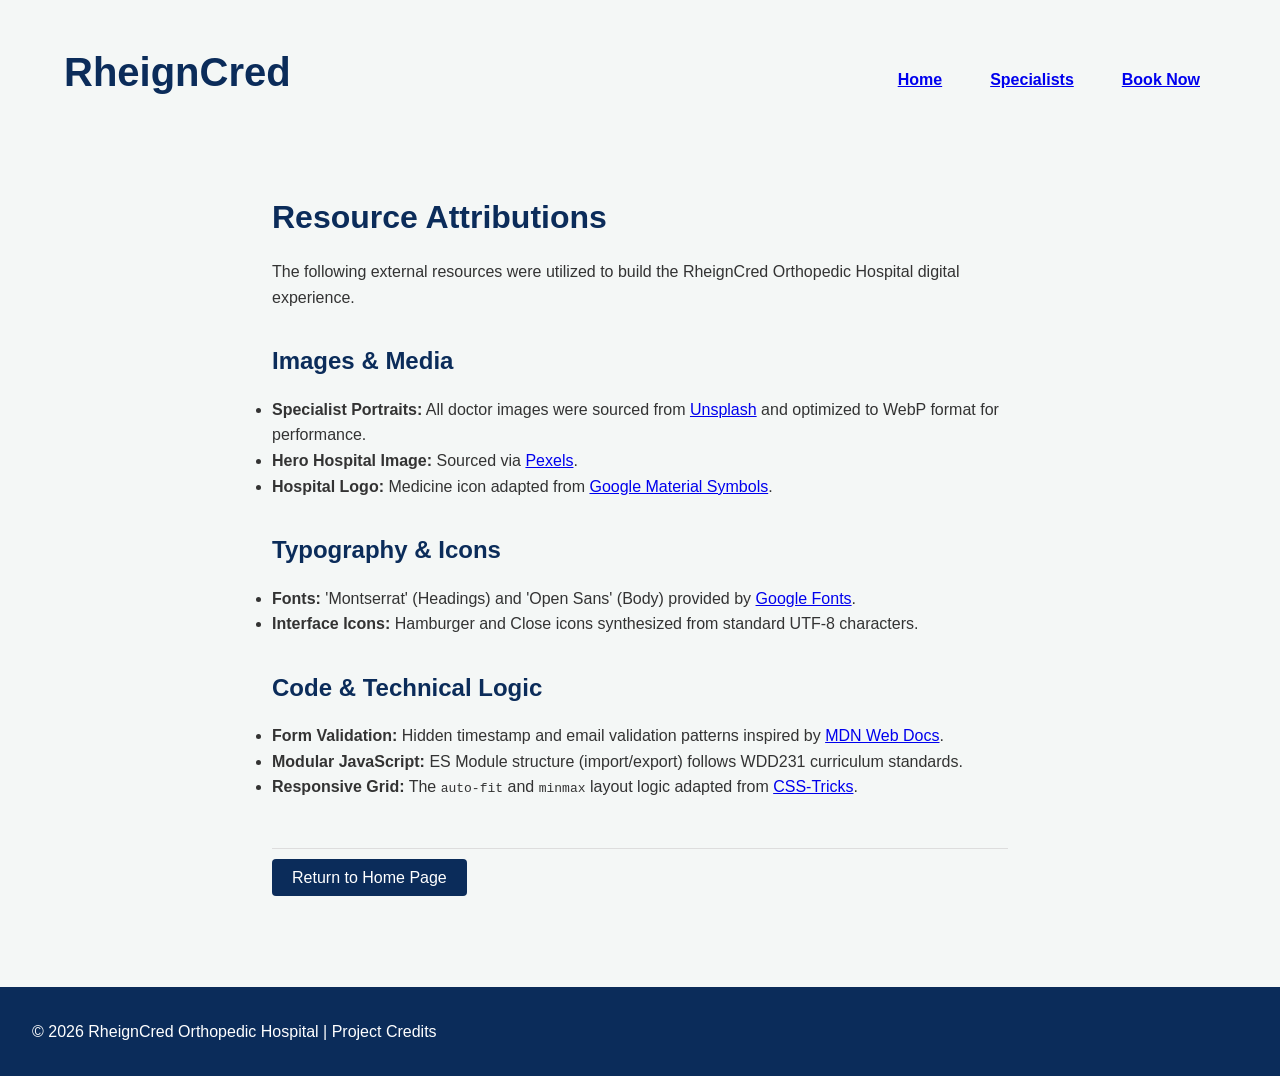
==== attributions.html @ 3e3cfd41 "come" ====
<!DOCTYPE html>
<html lang="en-NG">
<head>
    <meta charset="UTF-8">
    <meta name="viewport" content="width=device-width, initial-scale=1.0">
    <title>Resource Attributions | RheignCred Orthopedic Hospital</title>
    
    <link rel="stylesheet" href="styles/small.css">
    <link rel="stylesheet" href="styles/larger.css">
</head>
<body class="attributions-page">
    <header>
        <div class="logo-area">
            <h1>RheignCred</h1>
        </div>
        <nav>
            <ul id="nav-list" style="display: flex; list-style: none; gap: 1rem;">
                <li><a href="index.html">Home</a></li>
                <li><a href="directory.html">Specialists</a></li>
                <li><a href="join.html">Book Now</a></li>
            </ul>
        </nav>
    </header>

    <main style="padding: 2rem; max-width: 800px; margin: 0 auto;">
        <h1>Resource Attributions</h1>
        <p>The following external resources were utilized to build the RheignCred Orthopedic Hospital digital experience.</p>

        <section style="margin-top: 2rem;">
            <h2>Images & Media</h2>
            <ul>
                <li><strong>Specialist Portraits:</strong> All doctor images were sourced from <a href="https://unsplash.com" target="_blank">Unsplash</a> and optimized to WebP format for performance.</li>
                <li><strong>Hero Hospital Image:</strong> Sourced via <a href="https://www.pexels.com" target="_blank">Pexels</a>.</li>
                <li><strong>Hospital Logo:</strong> Medicine icon adapted from <a href="https://fonts.google.com/icons" target="_blank">Google Material Symbols</a>.</li>
            </ul>
        </section>

        <section style="margin-top: 2rem;">
            <h2>Typography & Icons</h2>
            <ul>
                <li><strong>Fonts:</strong> 'Montserrat' (Headings) and 'Open Sans' (Body) provided by <a href="https://fonts.google.com" target="_blank">Google Fonts</a>.</li>
                <li><strong>Interface Icons:</strong> Hamburger and Close icons synthesized from standard UTF-8 characters.</li>
            </ul>
        </section>

        <section style="margin-top: 2rem;">
            <h2>Code & Technical Logic</h2>
            <ul>
                <li><strong>Form Validation:</strong> Hidden timestamp and email validation patterns inspired by <a href="https://developer.mozilla.org/en-US/" target="_blank">MDN Web Docs</a>.</li>
                <li><strong>Modular JavaScript:</strong> ES Module structure (import/export) follows WDD231 curriculum standards.</li>
                <li><strong>Responsive Grid:</strong> The <code>auto-fit</code> and <code>minmax</code> layout logic adapted from <a href="https://css-tricks.com" target="_blank">CSS-Tricks</a>.</li>
            </ul>
        </section>

        <div style="margin-top: 3rem; border-top: 1px solid #ddd; padding-top: 1rem;">
            <p><a href="index.html" class="cta-button" style="text-decoration: none; background: var(--navy); color: white; padding: 10px 20px; border-radius: 4px;">Return to Home Page</a></p>
        </div>
    </main>

    <footer style="text-align: center; padding: 2rem; background: var(--navy); color: white; margin-top: 4rem;">
        <p>&copy; 2026 RheignCred Orthopedic Hospital | Project Credits</p>
    </footer>
</body>
</html>
---- styles/small.css ----
/* --- GLOBAL VARIABLES --- */
:root {
    --navy: #0b2c5a;
    --teal: #17a2b8;
    --white: #ffffff;
    --light-bg: #f4f7f6;
    --text-color: #333333;
    --radius: 8px;
    --shadow: 0 4px 10px rgba(0,0,0,0.1);
}

/* --- RESET & BASE STYLES --- */
* {
    box-sizing: border-box; /* Prevents padding from breaking width */
    margin: 0;
    padding: 0;
}

body {
    font-family: 'Open Sans', Helvetica, sans-serif;
    line-height: 1.6;
    color: var(--text-color);
    background-color: var(--light-bg);
}

h1, h2, h3 {
    font-family: 'Montserrat', sans-serif;
    color: var(--navy);
    margin-bottom: 1rem;
}

/* --- NAVIGATION (Mobile View) --- */
#nav-list {
    display: none; /* Hidden by default for Hamburger Menu */
    list-style: none;
    flex-direction: column;
    background-color: var(--navy);
}

#nav-list.show-nav {
    display: flex; /* Shown when JS toggles the class */
}

/* --- DIRECTORY GRID (320px+) --- */
#directory-grid {
    display: grid;
    /* auto-fit allows cards to fill the space on mobile (1 column) 
       and automatically create more columns on tablet/desktop */
    grid-template-columns: repeat(auto-fit, minmax(280px, 1fr));
    gap: 20px;
    padding: 20px;
    max-width: 1200px;
    margin: 0 auto;
}

.doctor-card {
    background-color: var(--white);
    border: 1px solid #eee;
    border-radius: var(--radius);
    padding: 1.5rem;
    text-align: center;
    box-shadow: var(--shadow);
    transition: transform 0.3s ease;
}

/* --- OPTIMIZED IMAGES --- */
.doctor-card img {
    width: 100%;
    aspect-ratio: 3 / 4; /* Intrinsic Aspect Ratio */
    object-fit: cover;
    border-radius: 4px;
    margin-bottom: 1rem;
}

/* --- FORM & MODAL --- */
dialog {
    width: 90%;
    max-width: 500px;
    border: none;
    border-radius: var(--radius);
    padding: 2rem;
}

dialog::backdrop {
    background: rgba(11, 44, 90, 0.8); /* Navy backdrop */
}

button {
    background-color: var(--teal);
    color: white;
    padding: 10px 20px;
    border: none;
    border-radius: 4px;
    cursor: pointer;
}
---- styles/larger.css ----
/* --- Desktop & Tablet Adjustments (Documentation & Site Plan) --- */

main {
    max-width: 1000px;
    margin: 0 auto;
}

/* Multi-column Color Grid for Site Plan */
.color-container {
    display: grid;
    grid-template-columns: repeat(3, 1fr);
    gap: 25px;
}

/* Side-by-side Wireframes for Site Plan */
.wireframe-container {
    display: grid;
    grid-template-columns: 320px 1fr;
    gap: 40px;
    align-items: start;
}

.desktop-view {
    padding: 100px 0; /* Makes the desktop wireframe box taller */
}

/* Horizontal spacing for scenarios */
#scenarios {
    display: grid;
    grid-template-columns: 1fr 1fr;
    gap: 20px;
}

#scenarios h2 {
    grid-column: 1 / -1;
}

/* --- LIVE SITE RESPONSIVE LOGIC (768px and up) --- */
@media (min-width: 768px) {
    
    /* 1. The Fix: Professional Header Padding for Desktop */
    header {
        padding: 40px 5%; /* Balanced padding for desktop "Substance" */
        display: flex;
        justify-content: space-between;
        align-items: center;
    }

    header h1 {
        font-size: 2.5rem; /* Large, clear branding */
    }

    /* 2. Hide the Hamburger Menu Button */
    #menu-button {
        display: none;
    }

    /* 3. Re-molding the Navigation Bar */
    #nav-list {
        display: flex !important; /* Forces menu to show on desktop */
        flex-direction: row;      /* Horizontal layout */
        background: none;         /* Removes mobile navy background */
        gap: 1.5rem;
    }

    #nav-list li {
        border: none;
    }

    #nav-list a {
        padding: 0.5rem 1rem;
        border: none;
        font-weight: 600;
        transition: color 0.3s ease;
    }

    #nav-list a:hover {
        color: var(--teal);
        text-decoration: underline;
    }

    /* 4. Directory Grid Refinement */
    #directory-grid {
        grid-template-columns: repeat(3, 1fr); /* 3 Specialists per row */
        gap: 30px;
        padding: 40px 0;
    }

    /* 5. Hero Section Optimization */
    .hero {
        display: grid;
        grid-template-columns: 1fr 1fr;
        align-items: center;
        gap: 3rem;
        padding: 4rem 0;
    }

    /* 6. Footer Alignment */
    footer {
        display: flex;
        justify-content: space-between;
        align-items: center;
        text-align: left;
        padding: 2rem 5%;
    }
}

/* This is what creates the side-by-side look you see in your screenshot */
.wireframe-container {
    display: grid;
    grid-template-columns: 320px 1fr; /* Fixed mobile width next to flexible desktop */
    gap: 40px;
    align-items: start;
    margin-top: 20px;
}

.color-container {
    display: grid;
    grid-template-columns: repeat(3, 1fr);
    gap: 20px;
    text-align: center;
}
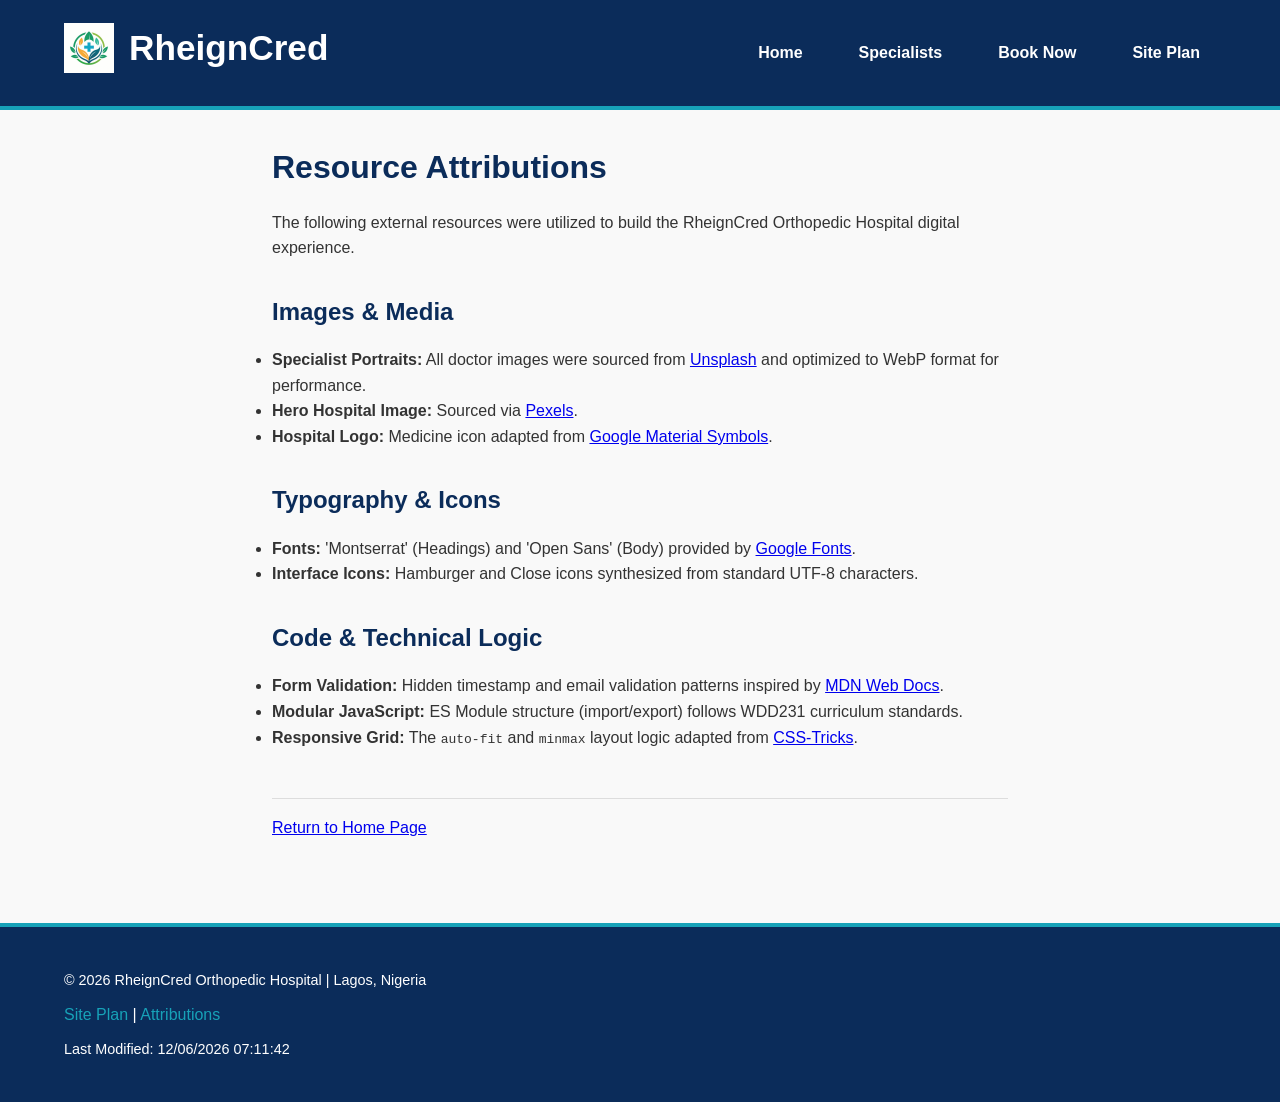
==== commit c095cb7d: "sent" ====
--- a/attributions.html
+++ b/attributions.html
@@ -5,28 +5,32 @@
     <meta name="viewport" content="width=device-width, initial-scale=1.0">
     <title>Resource Attributions | RheignCred Orthopedic Hospital</title>
     
+    <link rel="stylesheet" href="styles/normalize.css">
+    
     <link rel="stylesheet" href="styles/small.css">
-    <link rel="stylesheet" href="styles/larger.css">
+    <link rel="stylesheet" href="styles/larger.css" media="screen and (min-width: 768px)">
 </head>
 <body class="attributions-page">
     <header>
         <div class="logo-area">
+            <img src="images/rheigncred-logo.webp" alt="RheignCred Logo" width="50" height="50">
             <h1>RheignCred</h1>
         </div>
         <nav>
-            <ul id="nav-list" style="display: flex; list-style: none; gap: 1rem;">
+            <ul id="nav-list">
                 <li><a href="index.html">Home</a></li>
                 <li><a href="directory.html">Specialists</a></li>
                 <li><a href="join.html">Book Now</a></li>
+                <li><a href="site-plan.html">Site Plan</a></li>
             </ul>
         </nav>
     </header>
 
-    <main style="padding: 2rem; max-width: 800px; margin: 0 auto;">
+    <main class="attributions-container">
         <h1>Resource Attributions</h1>
         <p>The following external resources were utilized to build the RheignCred Orthopedic Hospital digital experience.</p>
 
-        <section style="margin-top: 2rem;">
+        <section class="attribution-section">
             <h2>Images & Media</h2>
             <ul>
                 <li><strong>Specialist Portraits:</strong> All doctor images were sourced from <a href="https://unsplash.com" target="_blank">Unsplash</a> and optimized to WebP format for performance.</li>
@@ -35,7 +39,7 @@
             </ul>
         </section>
 
-        <section style="margin-top: 2rem;">
+        <section class="attribution-section">
             <h2>Typography & Icons</h2>
             <ul>
                 <li><strong>Fonts:</strong> 'Montserrat' (Headings) and 'Open Sans' (Body) provided by <a href="https://fonts.google.com" target="_blank">Google Fonts</a>.</li>
@@ -43,7 +47,7 @@
             </ul>
         </section>
 
-        <section style="margin-top: 2rem;">
+        <section class="attribution-section">
             <h2>Code & Technical Logic</h2>
             <ul>
                 <li><strong>Form Validation:</strong> Hidden timestamp and email validation patterns inspired by <a href="https://developer.mozilla.org/en-US/" target="_blank">MDN Web Docs</a>.</li>
@@ -52,13 +56,22 @@
             </ul>
         </section>
 
-        <div style="margin-top: 3rem; border-top: 1px solid #ddd; padding-top: 1rem;">
-            <p><a href="index.html" class="cta-button" style="text-decoration: none; background: var(--navy); color: white; padding: 10px 20px; border-radius: 4px;">Return to Home Page</a></p>
+        <div class="return-home">
+            <a href="index.html" class="cta-button">Return to Home Page</a>
         </div>
     </main>
 
-    <footer style="text-align: center; padding: 2rem; background: var(--navy); color: white; margin-top: 4rem;">
-        <p>&copy; 2026 RheignCred Orthopedic Hospital | Project Credits</p>
+    <footer>
+        <div class="footer-content">
+            <p>&copy; 2026 RheignCred Orthopedic Hospital | Lagos, Nigeria</p>
+            <nav class="footer-nav">
+                <a href="site-plan.html">Site Plan</a> | 
+                <a href="attributions.html">Attributions</a>
+            </nav>
+            <p>Last Modified: <span id="lastModified"></span></p>
+        </div>
     </footer>
+
+    <script src="scripts/main.js" type="module"></script>
 </body>
 </html>
--- a/styles/small.css
+++ b/styles/small.css
@@ -1,17 +1,18 @@
-/* --- GLOBAL VARIABLES --- */
+/* --- 1. BRAND VARIABLES --- */
 :root {
-    --navy: #0b2c5a;
-    --teal: #17a2b8;
+    --navy: #0b2c5a;     /* Professional Medical Navy */
+    --teal: #17a2b8;     /* Clean Hospital Teal */
+    --coral: #ff6b35;    /* High-priority CTAs */
     --white: #ffffff;
-    --light-bg: #f4f7f6;
-    --text-color: #333333;
+    --light-bg: #f9f9f9;
+    --text-dark: #333333;
     --radius: 8px;
-    --shadow: 0 4px 10px rgba(0,0,0,0.1);
+    --shadow: 0 4px 6px rgba(0,0,0,0.1);
 }
 
-/* --- RESET & BASE STYLES --- */
+/* --- 2. RESET & BASE --- */
 * {
-    box-sizing: border-box; /* Prevents padding from breaking width */
+    box-sizing: border-box;
     margin: 0;
     padding: 0;
 }
@@ -19,7 +20,7 @@
 body {
     font-family: 'Open Sans', Helvetica, sans-serif;
     line-height: 1.6;
-    color: var(--text-color);
+    color: var(--text-dark);
     background-color: var(--light-bg);
 }
 
@@ -29,23 +30,57 @@
     margin-bottom: 1rem;
 }
 
-/* --- NAVIGATION (Mobile View) --- */
-#nav-list {
-    display: none; /* Hidden by default for Hamburger Menu */
-    list-style: none;
+/* --- 3. GLOBAL HEADER --- */
+header {
+    background-color: var(--navy);
+    color: var(--white);
+    padding: 1.5rem 1rem;
+    display: flex;
     flex-direction: column;
-    background-color: var(--navy);
+    align-items: center;
+    border-bottom: 4px solid var(--teal);
 }
 
-#nav-list.show-nav {
-    display: flex; /* Shown when JS toggles the class */
+.logo-area {
+    display: flex;
+    align-items: center;
+    gap: 15px;
+    margin-bottom: 10px;
 }
 
-/* --- DIRECTORY GRID (320px+) --- */
+header h1 {
+    margin: 0;
+    color: var(--white);
+    font-size: 1.8rem;
+}
+
+/* --- 4. NAVIGATION --- */
+#nav-list {
+    list-style: none;
+    padding: 0;
+    display: flex;
+    flex-direction: column; /* Mobile first */
+    gap: 15px;
+    margin-top: 15px;
+    text-align: center;
+}
+
+#nav-list a {
+    color: var(--white);
+    text-decoration: none;
+    font-weight: 600;
+    padding: 5px 10px;
+    transition: 0.3s;
+}
+
+#nav-list a:hover, #nav-list a.active {
+    color: var(--teal);
+    border-bottom: 2px solid var(--teal);
+}
+
+/* --- 5. DIRECTORY GRID (Specialists) --- */
 #directory-grid {
     display: grid;
-    /* auto-fit allows cards to fill the space on mobile (1 column) 
-       and automatically create more columns on tablet/desktop */
     grid-template-columns: repeat(auto-fit, minmax(280px, 1fr));
     gap: 20px;
     padding: 20px;
@@ -60,36 +95,101 @@
     padding: 1.5rem;
     text-align: center;
     box-shadow: var(--shadow);
-    transition: transform 0.3s ease;
 }
 
-/* --- OPTIMIZED IMAGES --- */
 .doctor-card img {
     width: 100%;
-    aspect-ratio: 3 / 4; /* Intrinsic Aspect Ratio */
+    aspect-ratio: 3 / 4;
     object-fit: cover;
     border-radius: 4px;
     margin-bottom: 1rem;
 }
 
-/* --- FORM & MODAL --- */
-dialog {
-    width: 90%;
-    max-width: 500px;
-    border: none;
-    border-radius: var(--radius);
-    padding: 2rem;
+/* --- 6. FORMS (Join/Book Now) --- */
+.form-container {
+    padding: 20px;
+    max-width: 600px;
+    margin: 0 auto;
 }
 
-dialog::backdrop {
-    background: rgba(11, 44, 90, 0.8); /* Navy backdrop */
+fieldset {
+    border: 1px solid #ddd;
+    border-radius: 8px;
+    padding: 20px;
+    margin-bottom: 20px;
+    background-color: #fff;
+    display: flex;
+    flex-direction: column;
+    gap: 15px;
 }
 
-button {
-    background-color: var(--teal);
+legend {
+    font-weight: bold;
+    color: var(--navy);
+    padding: 0 10px;
+}
+
+label {
+    display: flex;
+    flex-direction: column;
+    font-weight: 600;
+    color: #555;
+}
+
+input, select, textarea {
+    width: 100%;
+    padding: 12px;
+    margin-top: 5px;
+    border: 1px solid #ccc;
+    border-radius: 4px;
+    font-family: inherit;
+}
+
+.submit-btn {
+    width: 100%;
+    background-color: var(--navy);
     color: white;
-    padding: 10px 20px;
+    padding: 15px;
     border: none;
     border-radius: 4px;
+    font-weight: bold;
     cursor: pointer;
-}+    transition: 0.3s;
+}
+
+.submit-btn:hover {
+    background-color: var(--teal);
+}
+
+/* --- 7. ATTRIBUTIONS & SITE PLAN PAGE --- */
+.attributions-container, .plan-main {
+    padding: 2rem;
+    max-width: 800px;
+    margin: 0 auto;
+}
+
+.attribution-section { margin-top: 2rem; }
+
+.return-home {
+    margin-top: 3rem;
+    border-top: 1px solid #ddd;
+    padding-top: 1rem;
+}
+
+/* --- 8. GLOBAL FOOTER --- */
+footer {
+    background-color: var(--navy);
+    color: var(--white);
+    padding: 2rem 1rem;
+    text-align: center;
+    margin-top: 50px;
+    border-top: 4px solid var(--teal);
+}
+
+footer a {
+    color: var(--teal);
+    text-decoration: none;
+}
+
+footer a:hover { text-decoration: underline; }
+footer p { margin: 10px 0; font-size: 0.9rem; }
--- a/styles/larger.css
+++ b/styles/larger.css
@@ -1,30 +1,86 @@
-/* --- Desktop & Tablet Adjustments (Documentation & Site Plan) --- */
-
+/* --- 1. GLOBAL LAYOUT --- */
 main {
-    max-width: 1000px;
+    max-width: 1200px; /* Slightly wider for modern screens */
     margin: 0 auto;
+    padding: 0 20px;
 }
 
-/* Multi-column Color Grid for Site Plan */
+/* --- 2. THE RESPONSIVE HEADER --- */
+header {
+    padding: 20px 5%; 
+    display: flex;
+    flex-direction: row; /* Switch from mobile column to desktop row */
+    justify-content: space-between;
+    align-items: center;
+}
+
+header h1 {
+    font-size: 2.2rem;
+}
+
+#menu-button {
+    display: none; /* Hide hamburger on desktop */
+}
+
+/* --- 3. THE NAVIGATION RE-MOLD --- */
+#nav-list {
+    display: flex !important; /* Ensure visibility */
+    flex-direction: row;      /* Horizontal layout */
+    background: none;         /* Remove mobile navy background */
+    gap: 1.5rem;
+    margin-top: 0;            /* Remove mobile top margin */
+}
+
+#nav-list a {
+    padding: 0.5rem 1rem;
+    font-weight: 600;
+    transition: color 0.3s ease;
+}
+
+#nav-list a:hover {
+    color: var(--teal);
+    text-decoration: underline;
+}
+
+/* --- 4. PAGE-SPECIFIC GRIDS --- */
+
+/* Hero Section (Home Page) */
+.hero {
+    display: grid;
+    grid-template-columns: 1fr 1fr;
+    align-items: center;
+    gap: 3rem;
+    padding: 4rem 0;
+}
+
+/* Directory (Specialists Page) */
+#directory-grid {
+    grid-template-columns: repeat(3, 1fr); /* 3 Specialists per row */
+    gap: 30px;
+}
+
+/* Form Grid (Book Now Page) */
+.grid-inputs {
+    display: grid;
+    grid-template-columns: 1fr 1fr;
+    gap: 20px;
+}
+
+/* --- 5. DOCUMENTATION STYLES (Site Plan) --- */
 .color-container {
     display: grid;
     grid-template-columns: repeat(3, 1fr);
     gap: 25px;
+    text-align: center;
 }
 
-/* Side-by-side Wireframes for Site Plan */
 .wireframe-container {
     display: grid;
-    grid-template-columns: 320px 1fr;
+    grid-template-columns: 320px 1fr; /* Fixed mobile next to flexible desktop */
     gap: 40px;
     align-items: start;
 }
 
-.desktop-view {
-    padding: 100px 0; /* Makes the desktop wireframe box taller */
-}
-
-/* Horizontal spacing for scenarios */
 #scenarios {
     display: grid;
     grid-template-columns: 1fr 1fr;
@@ -32,91 +88,14 @@
 }
 
 #scenarios h2 {
-    grid-column: 1 / -1;
+    grid-column: 1 / -1; /* Header spans both columns */
 }
 
-/* --- LIVE SITE RESPONSIVE LOGIC (768px and up) --- */
-@media (min-width: 768px) {
-    
-    /* 1. The Fix: Professional Header Padding for Desktop */
-    header {
-        padding: 40px 5%; /* Balanced padding for desktop "Substance" */
-        display: flex;
-        justify-content: space-between;
-        align-items: center;
-    }
-
-    header h1 {
-        font-size: 2.5rem; /* Large, clear branding */
-    }
-
-    /* 2. Hide the Hamburger Menu Button */
-    #menu-button {
-        display: none;
-    }
-
-    /* 3. Re-molding the Navigation Bar */
-    #nav-list {
-        display: flex !important; /* Forces menu to show on desktop */
-        flex-direction: row;      /* Horizontal layout */
-        background: none;         /* Removes mobile navy background */
-        gap: 1.5rem;
-    }
-
-    #nav-list li {
-        border: none;
-    }
-
-    #nav-list a {
-        padding: 0.5rem 1rem;
-        border: none;
-        font-weight: 600;
-        transition: color 0.3s ease;
-    }
-
-    #nav-list a:hover {
-        color: var(--teal);
-        text-decoration: underline;
-    }
-
-    /* 4. Directory Grid Refinement */
-    #directory-grid {
-        grid-template-columns: repeat(3, 1fr); /* 3 Specialists per row */
-        gap: 30px;
-        padding: 40px 0;
-    }
-
-    /* 5. Hero Section Optimization */
-    .hero {
-        display: grid;
-        grid-template-columns: 1fr 1fr;
-        align-items: center;
-        gap: 3rem;
-        padding: 4rem 0;
-    }
-
-    /* 6. Footer Alignment */
-    footer {
-        display: flex;
-        justify-content: space-between;
-        align-items: center;
-        text-align: left;
-        padding: 2rem 5%;
-    }
-}
-
-/* This is what creates the side-by-side look you see in your screenshot */
-.wireframe-container {
-    display: grid;
-    grid-template-columns: 320px 1fr; /* Fixed mobile width next to flexible desktop */
-    gap: 40px;
-    align-items: start;
-    margin-top: 20px;
-}
-
-.color-container {
-    display: grid;
-    grid-template-columns: repeat(3, 1fr);
-    gap: 20px;
-    text-align: center;
+/* --- 6. GLOBAL FOOTER --- */
+footer {
+    display: flex;
+    justify-content: space-between;
+    align-items: center;
+    text-align: left;
+    padding: 2rem 5%;
 }
